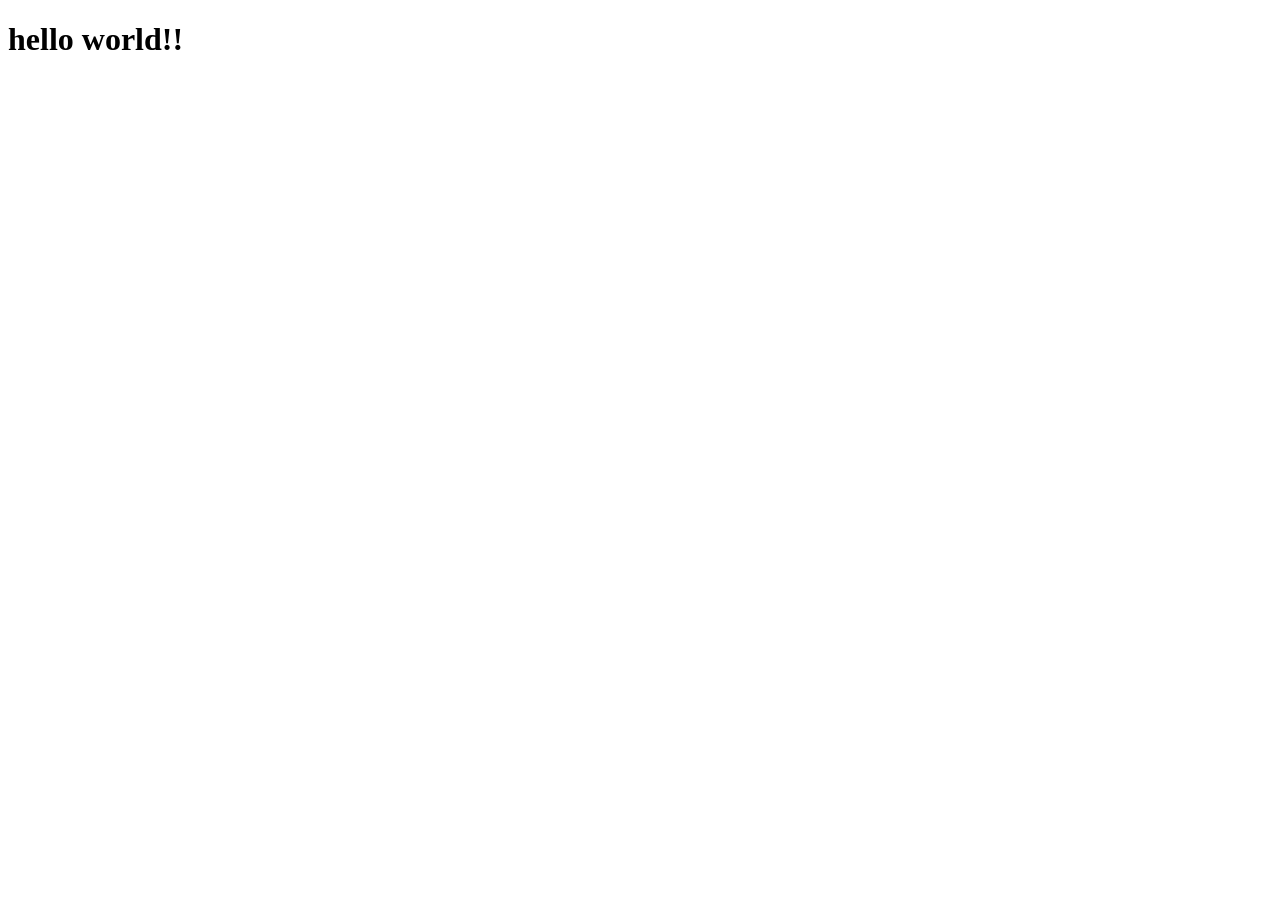
==== plan.html @ e1ee4da5 "Add files via upload" ====
<!DOCTYPE html>
<html lang="en">
<head>
    <meta charset="UTF-8">
    <meta name="viewport" content="width=device-width, initial-scale=1.0">
    <title>Document</title>
</head>
<body>
    <h1>hello world!!</h1>
</body>
</html>
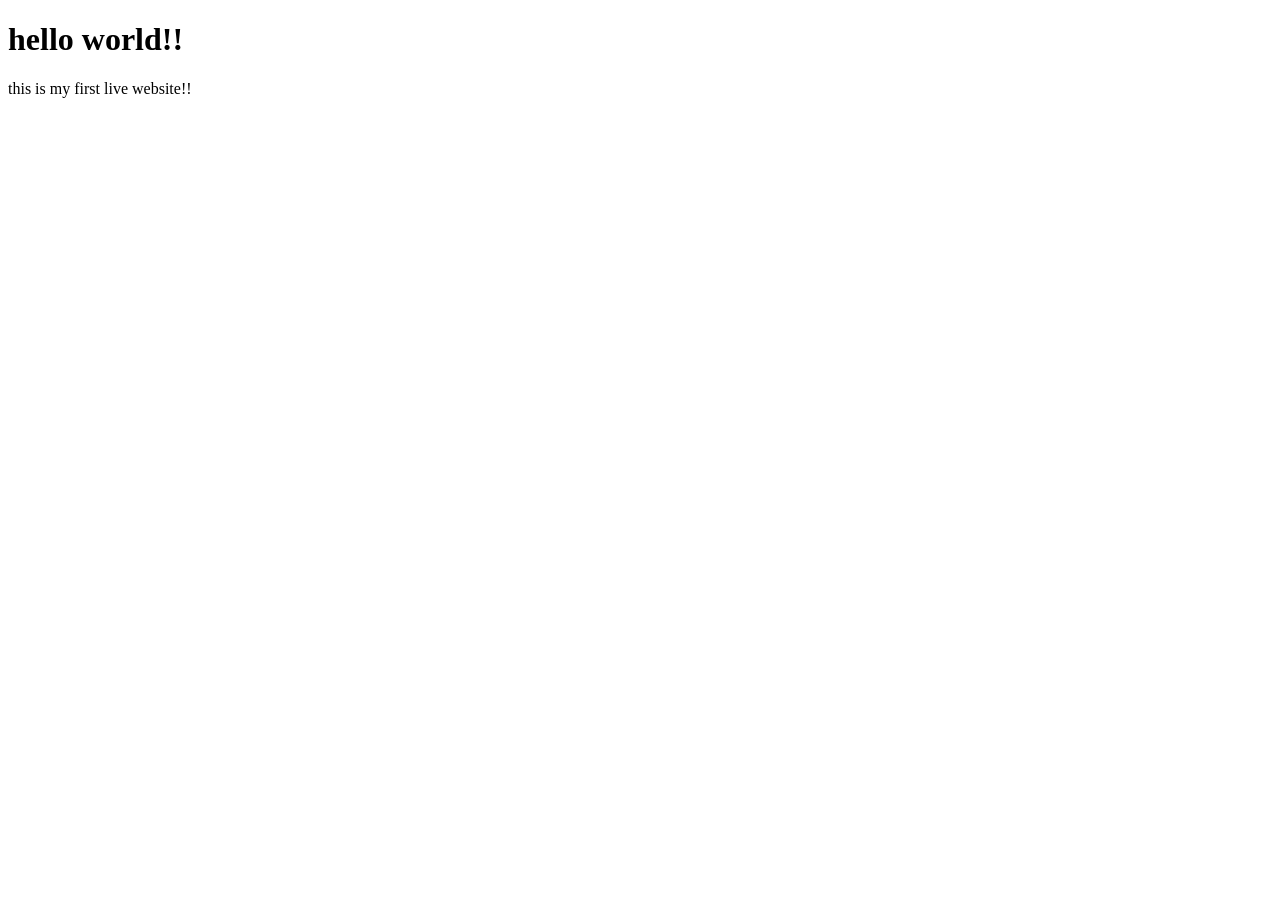
==== commit c60384e2: "Add paragraph to plan.html for website introduction" ====
--- a/plan.html
+++ b/plan.html
@@ -7,5 +7,7 @@
 </head>
 <body>
     <h1>hello world!!</h1>
+    <p>this is my first live website!!</p>
 </body>
-</html>+
+</html>
